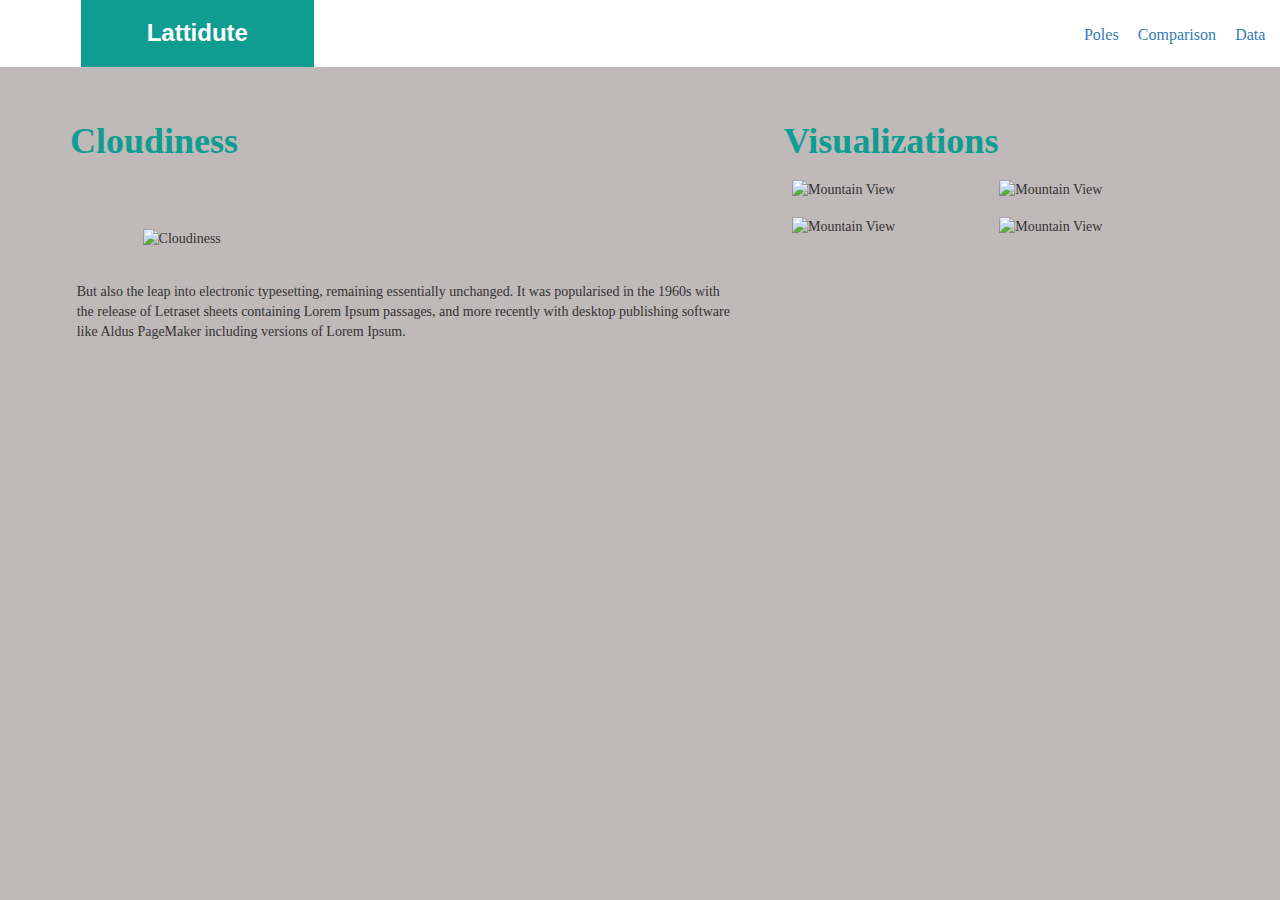
==== Cloudiness.html @ c517ba2c "comparison page added" ====
<!DOCTYPE html>
<html lang="en">

<head>
  <meta charset="UTF-8">
  <title>Responsive Columns</title>
  <link rel="stylesheet" href="reset.css">
  <link rel="stylesheet" href="https://cdnjs.cloudflare.com/ajax/libs/twitter-bootstrap/3.3.7/css/bootstrap.min.css" />
  <link rel="stylesheet" href="style.css">
</head>

<body class="all_body">
<div class="container">
    <div class="header">
            <div class="row">
                    <div class="col-md-2 latitude">
                        <h1 class ="latidute_text">Lattidute</a></h1>
                </div>
        
                    <div class="col-md-7">
                            
        
                    </div>                
        
                    <div class="col-md-3 buttons">
                            <p class="poles"><a href="https://www.google.com/" role="button">Poles</a></p>
                            <p class="comparison"><a href="file:///C:/Users/sinancengiz/data-notes/repos/web_homework/comparison.html" role="button">Comparison</a></p>
                            <p class="data"><a href="#" role="button">Data</a></p>
                    </div>
                
                
        
                        
                </div>

    </div>



    <div class="second_row">

            <div class="row">
                <div class="col-md-8 main_box">
                        <h1 class="baslik">Cloudiness</h1>
                        <div class="main_box_content">
                            <img class= "temp_png" src="output_11_0.png" alt="Cloudiness">
                            <p class="temp_text"> But also the leap into electronic typesetting, remaining essentially unchanged. It was popularised in the 1960s with the release of Letraset sheets containing Lorem Ipsum passages, and more recently with desktop publishing software like Aldus PageMaker including versions of Lorem Ipsum. </p>
                        </div>
                </div>
                   
        
                <div class="col-md-4 right_box">
                        <h1 class="baslik">Visualizations</h1>

                        <div class= "second_box_content">
                            <img class= "temp " src="output_9_0.png" alt="Mountain View">
                            <img class= "humidity" src="output_11_0.png" alt="Mountain View">
                            <img class= "cloudiness" src="output_13_0.png" alt="Mountain View">
                            <img class= "wind_speed" src="output_15_0.png" alt="Mountain View">
                        </div>
                </div>
              
            </div>


    </div>


</div>

</body>

</html>
---- style.css ----
.all_body{
    font-family: Georgia, 'Times New Roman', Times, serif;
    background: rgb(192, 185, 185);
}

.header{
    background: white;
    width: 120%;
    margin-left:-10%;
}
.body_except_header{
    background: white;
    margin-top:5%;
}
.dropdown{
    position: relative;
}

.latitude{
    background: rgb(15, 156, 145);
    color:white;
    left:10%;
}

.latidute_text{
    font-family: 'Gill Sans', 'Gill Sans MT', Calibri, 'Trebuchet MS', sans-serif;
    font-size: 24px;
    margin: 10% 20% 10% 20%;
    text-align: center;
    font-weight: bold;
}

.baslik{
    font-weight: bold;
    color: rgb(15, 156, 145);

}
.comparison_baslik{
    font-weight: bold;
    color: rgb(15, 156, 145);
    text-align: center;

}

.comparision_left_box{
    background: white;
}
.buttons{
    font-size: 16px;
    text-align: center;
    margin-top: 1%;
    color:white;
    left:5%;
}

.poles{
    float: left;
    margin:3%;
}
.comparison{
    float: left;
    margin:3%;
}
.data{
    float: left;
    margin:3%;
}

.main_box{
    margin: 3% 0% 3% 0%;
    

    width: 60%;
}
.right_box{
    
    width: 38%;

    margin: 3% 1% 3% 1%;
}
.main_box_content{
    margin:10% 1% 5% 1%;
}

.temperature{
    width: 50%;
    float: left;
    margin: 1% 5% 1% 2%;
    
}

.first_p_in_summary{
    margin: 1%;
    
}

.second_p_in_summary{
    margin: 5%;

    
}

.temp{
    width: 46%;
    float: left;
    margin:2% ;
}

.humidity{
    width: 46%;
    margin:2%;
    float: left;
}

.cloudiness{
    width: 46%;
    margin:2%;
    float: left;
}

.wind_speed{
    width: 46%;
    margin:2%;
    float: left;
}

.temp_png{
    width: 80%;
    margin-left:10%;
    margin-bottom: 5%;
}

.comparision_pngs{
    width: 90%;
    margin:5%;
}

.comparison_second_row_header{
    margin-left:5%;

}

.clik_note{
    margin: 5%;
}
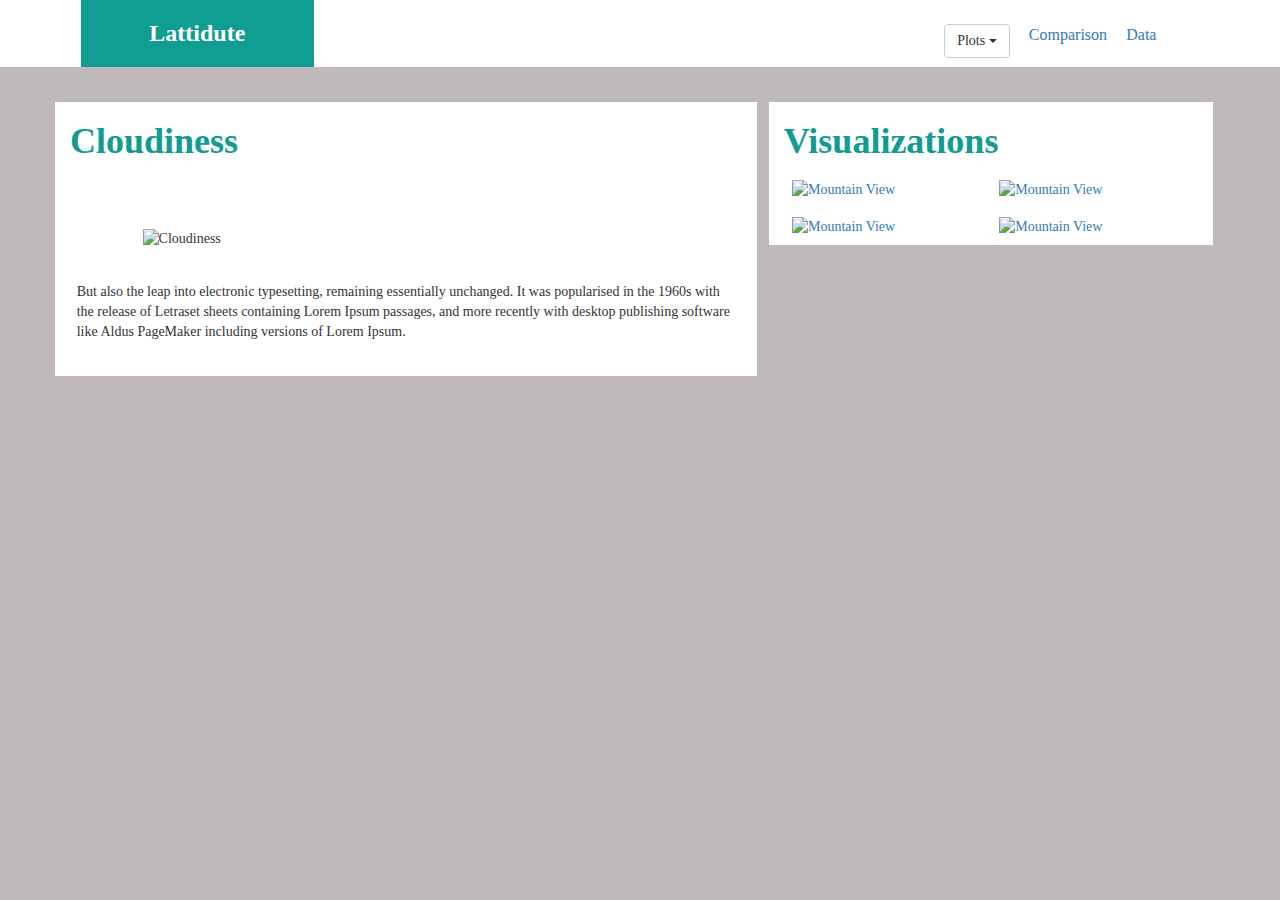
==== commit 57f69eba: "dropdown menu style changes index file" ====
--- a/Cloudiness.html
+++ b/Cloudiness.html
@@ -23,9 +23,21 @@
                     </div>                
         
                     <div class="col-md-3 buttons">
-                            <p class="poles"><a href="https://www.google.com/" role="button">Poles</a></p>
-                            <p class="comparison"><a href="file:///C:/Users/sinancengiz/data-notes/repos/web_homework/comparison.html" role="button">Comparison</a></p>
-                            <p class="data"><a href="#" role="button">Data</a></p>
+                        <div class="dropdown poles">
+                            <button class="btn btn-default dropdown-toggle" type="button" id="dropdownMenu1" data-toggle="dropdown" aria-haspopup="true" aria-expanded="true">
+                              Plots
+                              <span class="caret"></span>
+                            </button>
+                            <ul class="dropdown-menu" aria-labelledby="dropdownMenu1">
+                              <li><a href="file:///C:/Users/sinancengiz/data-notes/repos/web_homework/temp_page.html">Max Temperature</a></li>
+                              <li><a href="file:///C:/Users/sinancengiz/data-notes/repos/web_homework/Humidity.html">Humidity</a></li>
+                              <li><a href="file:///C:/Users/sinancengiz/data-notes/repos/web_homework/Cloudiness.html">Cloudiness</a></li>
+                              <li><a href="file:///C:/Users/sinancengiz/data-notes/repos/web_homework/wind_speed.html">Wind Speed</a></li>
+                            </ul>
+                          </div>
+                        
+                        <p class="comparison"><a href="file:///C:/Users/sinancengiz/data-notes/repos/web_homework/comparison.html" role="button">Comparison</a></p>
+                        <p class="data"><a href="#" role="button">Data</a></p>
                     </div>
                 
                 
@@ -43,21 +55,32 @@
                 <div class="col-md-8 main_box">
                         <h1 class="baslik">Cloudiness</h1>
                         <div class="main_box_content">
-                            <img class= "temp_png" src="output_11_0.png" alt="Cloudiness">
+                            <img class= "temp_png" src="output_13_0.png" alt="Cloudiness">
                             <p class="temp_text"> But also the leap into electronic typesetting, remaining essentially unchanged. It was popularised in the 1960s with the release of Letraset sheets containing Lorem Ipsum passages, and more recently with desktop publishing software like Aldus PageMaker including versions of Lorem Ipsum. </p>
                         </div>
                 </div>
                    
         
                 <div class="col-md-4 right_box">
-                        <h1 class="baslik">Visualizations</h1>
+                    <h1 class="baslik">Visualizations</h1>
 
-                        <div class= "second_box_content">
-                            <img class= "temp " src="output_9_0.png" alt="Mountain View">
-                            <img class= "humidity" src="output_11_0.png" alt="Mountain View">
-                            <img class= "cloudiness" src="output_13_0.png" alt="Mountain View">
-                            <img class= "wind_speed" src="output_15_0.png" alt="Mountain View">
-                        </div>
+                    <div class= "second_box_content">
+                            <a href="file:///C:/Users/sinancengiz/data-notes/repos/web_homework/temp_page.html" >
+                                    <img class= "temp " src="output_9_0.png"  alt="Mountain View">
+                            </a>
+                            <a href="file:///C:/Users/sinancengiz/data-notes/repos/web_homework/Humidity.html" >
+                                    <img class= "humidity" src="output_11_0.png" alt="Mountain View">
+                            </a>
+                            <a href="file:///C:/Users/sinancengiz/data-notes/repos/web_homework/Cloudiness.html" >
+                                    <img class= "cloudiness" src="output_13_0.png" alt="Mountain View"> 
+                            </a>
+                            <a href="file:///C:/Users/sinancengiz/data-notes/repos/web_homework/wind_speed.html" >
+                                    <img class= "wind_speed" src="output_15_0.png" alt="Mountain View">  
+                            </a>
+                            
+                        
+                        
+                    </div>
                 </div>
               
             </div>
@@ -70,4 +93,9 @@
 
 </body>
 
+
+<script src="https://code.jquery.com/jquery-3.2.1.slim.min.js" integrity="sha384-KJ3o2DKtIkvYIK3UENzmM7KCkRr/rE9/Qpg6aAZGJwFDMVNA/GpGFF93hXpG5KkN" crossorigin="anonymous"></script>
+<script src="https://cdnjs.cloudflare.com/ajax/libs/popper.js/1.12.9/umd/popper.min.js" integrity="sha384-ApNbgh9B+Y1QKtv3Rn7W3mgPxhU9K/ScQsAP7hUibX39j7fakFPskvXusvfa0b4Q" crossorigin="anonymous"></script>
+<script src="https://maxcdn.bootstrapcdn.com/bootstrap/4.0.0/js/bootstrap.min.js" integrity="sha384-JZR6Spejh4U02d8jOt6vLEHfe/JQGiRRSQQxSfFWpi1MquVdAyjUar5+76PVCmYl" crossorigin="anonymous"></script>
+
 </html>--- a/style.css
+++ b/style.css
@@ -1,8 +1,9 @@
 
 
 .all_body{
-    font-family: Georgia, 'Times New Roman', Times, serif;
+    font-family: 'Indie Flower', cursive;
     background: rgb(192, 185, 185);
+
 }
 
 .header{
@@ -25,7 +26,7 @@
 }
 
 .latidute_text{
-    font-family: 'Gill Sans', 'Gill Sans MT', Calibri, 'Trebuchet MS', sans-serif;
+    font-family: 'Indie Flower', cursive;
     font-size: 24px;
     margin: 10% 20% 10% 20%;
     text-align: center;
@@ -52,7 +53,7 @@
     text-align: center;
     margin-top: 1%;
     color:white;
-    left:5%;
+    right:5%;
 }
 
 .poles{
@@ -70,14 +71,14 @@
 
 .main_box{
     margin: 3% 0% 3% 0%;
-    
+    background: white;
 
     width: 60%;
 }
 .right_box{
     
     width: 38%;
-
+    background: white;
     margin: 3% 1% 3% 1%;
 }
 .main_box_content{
@@ -144,4 +145,10 @@
 
 .clik_note{
     margin: 5%;
-}+}
+
+#dropdown_btn{
+    
+    border:none;
+}
+
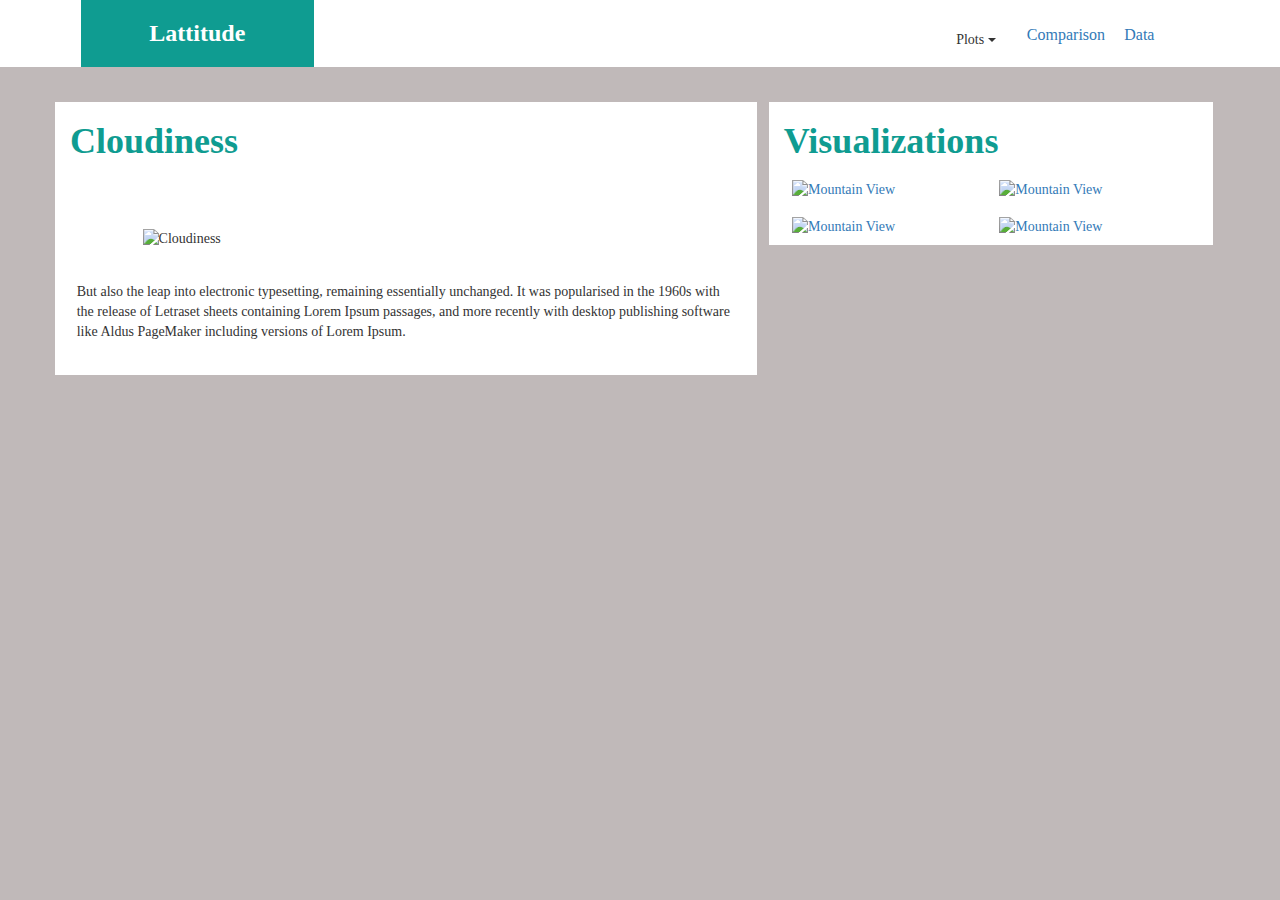
==== commit c32bb95d: "comparision page changed" ====
--- a/Cloudiness.html
+++ b/Cloudiness.html
@@ -14,7 +14,7 @@
     <div class="header">
             <div class="row">
                     <div class="col-md-2 latitude">
-                        <h1 class ="latidute_text">Lattidute</a></h1>
+                        <h1 class ="latidute_text">Lattitude</a></h1>
                 </div>
         
                     <div class="col-md-7">
@@ -24,20 +24,20 @@
         
                     <div class="col-md-3 buttons">
                         <div class="dropdown poles">
-                            <button class="btn btn-default dropdown-toggle" type="button" id="dropdownMenu1" data-toggle="dropdown" aria-haspopup="true" aria-expanded="true">
+                            <button class="btn btn-default dropdown-toggle" id="dropdown_btn" type="button" id="dropdownMenu1" data-toggle="dropdown" aria-haspopup="true" aria-expanded="true">
                               Plots
                               <span class="caret"></span>
                             </button>
-                            <ul class="dropdown-menu" aria-labelledby="dropdownMenu1">
-                              <li><a href="file:///C:/Users/sinancengiz/data-notes/repos/web_homework/temp_page.html">Max Temperature</a></li>
-                              <li><a href="file:///C:/Users/sinancengiz/data-notes/repos/web_homework/Humidity.html">Humidity</a></li>
-                              <li><a href="file:///C:/Users/sinancengiz/data-notes/repos/web_homework/Cloudiness.html">Cloudiness</a></li>
-                              <li><a href="file:///C:/Users/sinancengiz/data-notes/repos/web_homework/wind_speed.html">Wind Speed</a></li>
+                            <ul class="dropdown-menu  dropdown-menu-right" aria-labelledby="dropdownMenu1">
+                              <li><a href="temp_page.html">Max Temperature</a></li>
+                              <li><a href="Humidity.html">Humidity</a></li>
+                              <li><a href="Cloudiness.html">Cloudiness</a></li>
+                              <li><a href="wind_speed.html">Wind Speed</a></li>
                             </ul>
                           </div>
                         
-                        <p class="comparison"><a href="file:///C:/Users/sinancengiz/data-notes/repos/web_homework/comparison.html" role="button">Comparison</a></p>
-                        <p class="data"><a href="#" role="button">Data</a></p>
+                        <p class="comparison"><a href="comparison.html" role="button">Comparison</a></p>
+                        <p class="data"><a href="data.html" role="button">Data</a></p>
                     </div>
                 
                 
--- a/style.css
+++ b/style.css
@@ -1,7 +1,7 @@
 
 
 .all_body{
-    font-family: 'Indie Flower', cursive;
+    font-family: Georgia, 'Times New Roman', Times, serif;
     background: rgb(192, 185, 185);
 
 }
@@ -26,7 +26,7 @@
 }
 
 .latidute_text{
-    font-family: 'Indie Flower', cursive;
+    font-family:Georgia, 'Times New Roman', Times, serif ;
     font-size: 24px;
     margin: 10% 20% 10% 20%;
     text-align: center;
@@ -148,7 +148,10 @@
 }
 
 #dropdown_btn{
+    border:none;
     
-    border:none;
 }
 
+.comparison{
+    text-decoration: none;
+  }